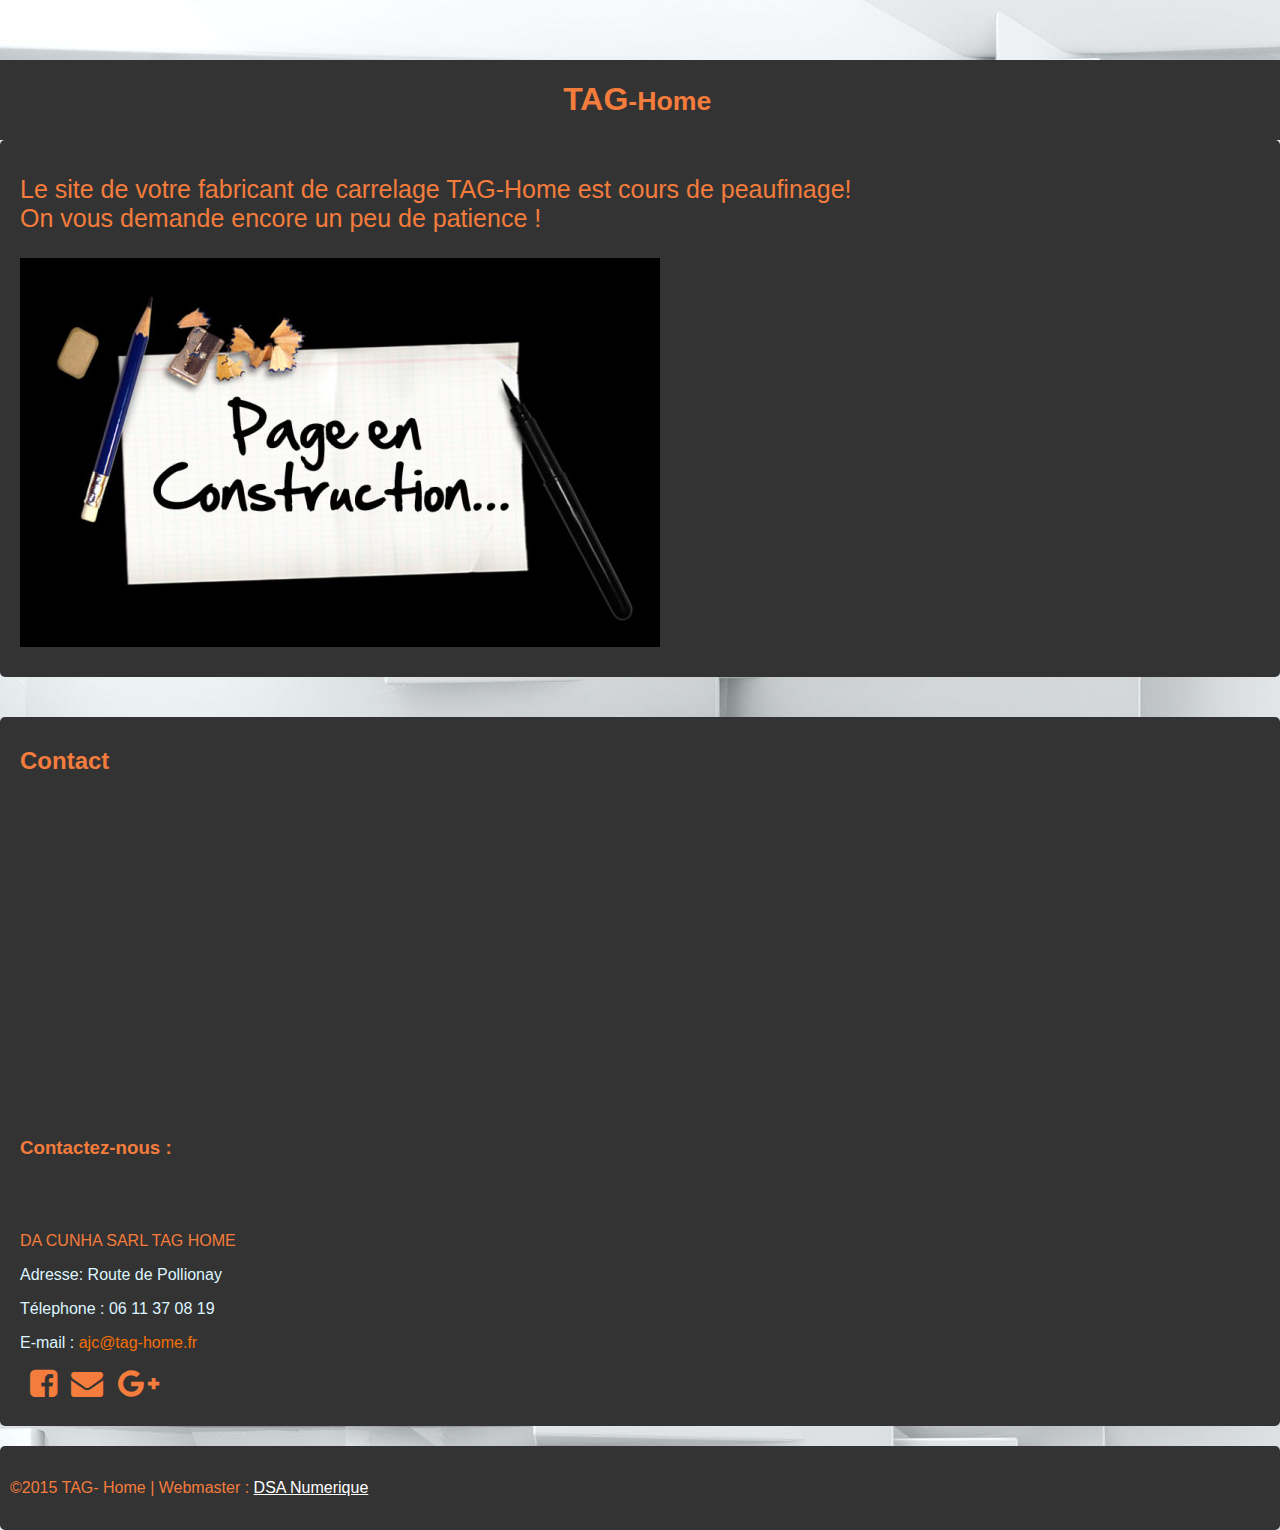
==== construction/index.html @ 39a87b93 "Mise 10;76R jour du dossier TagHome apres mise en ligne de la page en construction" ====
<!DOCTYPE html>
        <html lang="fr">
        <head>
            <meta charset="UTF-8">
            <meta name="viewport" content="width=device-width, initial-scale=1, maximum-scale=1, user-scalable=no">

            <title>Tag HOME votre fabricant de carrelage tendance</title>
            <!-- Latest compiled and minified CSS -->
            <link rel="stylesheet" href="https://maxcdn.bootstrapcdn.com/bootstrap/3.3.6/css/bootstrap.min.css" integrity="sha384-1q8mTJOASx8j1Au+a5WDVnPi2lkFfwwEAa8hDDdjZlpLegxhjVME1fgjWPGmkzs7" crossorigin="anonymous">

            <!-- FontAwesome -->
            <link rel="stylesheet" href="https://maxcdn.bootstrapcdn.com/font-awesome/4.5.0/css/font-awesome.min.css">

            <!-- Google Font -->
            <link rel="stylesheet" href="https://www.google.com/fonts#QuickUsePlace:quickUse/Family:Vollkorn">
            <link rel="stylesheet" href="style.css">



        </head>
<body>
<div class="container">
    <div class="page-header  ls-header">
        <!--<img src="assets/img/logo.png"  height=50 class="logo">-->
        <h1 class="center">TAG<small>-Home</small></h1>
    </div>

    <section id="presentation" class="presentation">
        <div class="row">
            <div class="col-xs-12 col-sm-12 col-md-12 col-lg-12">
                <p class="text-center construction">Le site de votre fabricant de carrelage TAG-Home est cours de peaufinage!<br />
                    On vous demande encore un peu de patience !</p>

                <p class="text-center">
                    <img class="img-responsive centrage" src="page_construction.jpg" alt="Carrelage TAG-Home, votre fabricant de la région Lyonnaise" title="Société Sarl DA CUNHA à lyon">
                </p>
                <div class="clear"></div>
            </div>

        </div>
    </section>

    <section id="contact" class="contact">
        <div class="row">
            <div class="col-xs-12 col-sm-12 col-md-12 col-lg-12">
                <h2>Contact</h2>

                <div class="col-xs-12 col-sm-12 col-md-6 col-lg-6">
                    <iframe src="https://www.google.com/maps/embed?pb=!1m18!1m12!1m3!1d2781.0363838483363!2d4.637676315439995!3d45.81052971828821!2m3!1f0!2f0!3f0!3m2!1i1024!2i768!4f13.1!3m3!1m2!1s0x47f48cb4eb892007%3A0x54b80dda45896a21!2sRoute+d&#39;Eveux%2C+69210+Lentilly!5e0!3m2!1sfr!2sfr!4v1449752266615" width="400" height="300" frameborder="0" style="border:0" allowfullscreen></iframe>
                </div>


                <div class="col-xs-12 col-sm-12 col-md-6 col-lg-6">
                    <h3>Contactez-nous :</h3>
                    <br />
                    <p class="titre">DA CUNHA SARL  TAG HOME</p>
                    <p>Adresse: Route de Pollionay</p>
                    <p>Télephone : 06 11 37 08 19</p>
                    <p>E-mail : <a href="mailto: ">ajc@tag-home.fr</a> </p>

                    <p>
                        <i class="fa fa-facebook-square fa-2x"></i>
                        <a href="mailto:ajc@tag-home.fr"><i class="fa fa-envelope fa-2x"></i></a>
                        <i class="fa fa-google-plus fa-2x"></i>
                    </p>

                </div>
            </div>

        </div>

    </section>

    <footer>
        <div class="container">
            <p>©2015 TAG- Home  |  Webmaster : <a href="mailto:stephds01@gmail.com">DSA Numerique</a></p>
        </div>
    </footer>

</div>





</body>
</html>
---- construction/style.css ----
body {
    margin: 0;
    padding: 0;
    background-image: url("carrelage1777x1111.jpg");
    background-color: #ffffff;

    font-family: 'Vollkorn','Helvetica', serif;
    font-size: 16px;
    color:  #def5ff;
}
h2, h3 {
    color: #F47C3C;
    padding-bottom: 20px;
}
.orange {
    color: #F47C3C;
    font-size: 25px;
    text-align: right;

}
a {
    color: #ffffff;
}
a:hover {
    color: #f46f08;
    text-decoration: none;
}

blockquote {
    font-style: italic;
    color: #F47C3C;

}

.left {
    float: left;
}
.right {
    float: right;
}
.clear {
    clear: both;
}
.alignementHauteur {
    line-height: 2;
    padding-left: 10px;
}
.titreGras {
    font-size: 25px;
    color: #f46f08;
    text-align: center;
}

img {
    margin-right: 20px;
}

.centrage {
    display: inline;
}

.container {
    margin:0 auto;
}


.ls-header{
    background-color: #333;
    margin-top: 60px;

}
.ls-header .logo{
    display: inline-block;
    vertical-align: middle;
}

.ls-header h1{
    display: inline-block;
    margin-left: 44%;
    color: #f47c3c;
}
nav {
    line-height: 3;
    padding-right: 20px;
}

nav a{
    margin-left: 5%;
    color:  #F47C3C;
}


.navbar-inverse {
    background-color: #333;
    border-color: #080808;
}

footer, .presentation, .contact, .document {
    background-color: #333;
    -webkit-border-radius:5px;
    -moz-border-radius:5px;
    border-radius:5px;
}

section.presentation, section.contact, section.document{
    padding: 10px 20px;
}


section.contact {
    margin-top: 40px;
}
.contact i {
    color: #F47C3C;
    margin-left: 10px;
}
.contact .titre {
    color: #F47C3C;
}
.contact a {
    color: #f46f08;
    text-decoration: none;
}
footer {
    margin-top: 20px;
    padding: 10px;
    color: #F47C3C;
    line-height: 2;
}



.mention {
    float: right;
    padding-right:48px;
}

.document div {
    display: block;
}

.document i {
    color: red;
}

/*******Page en construction*******/

.construction {
    font-size: 25px;
    color: #F47C3C;
}
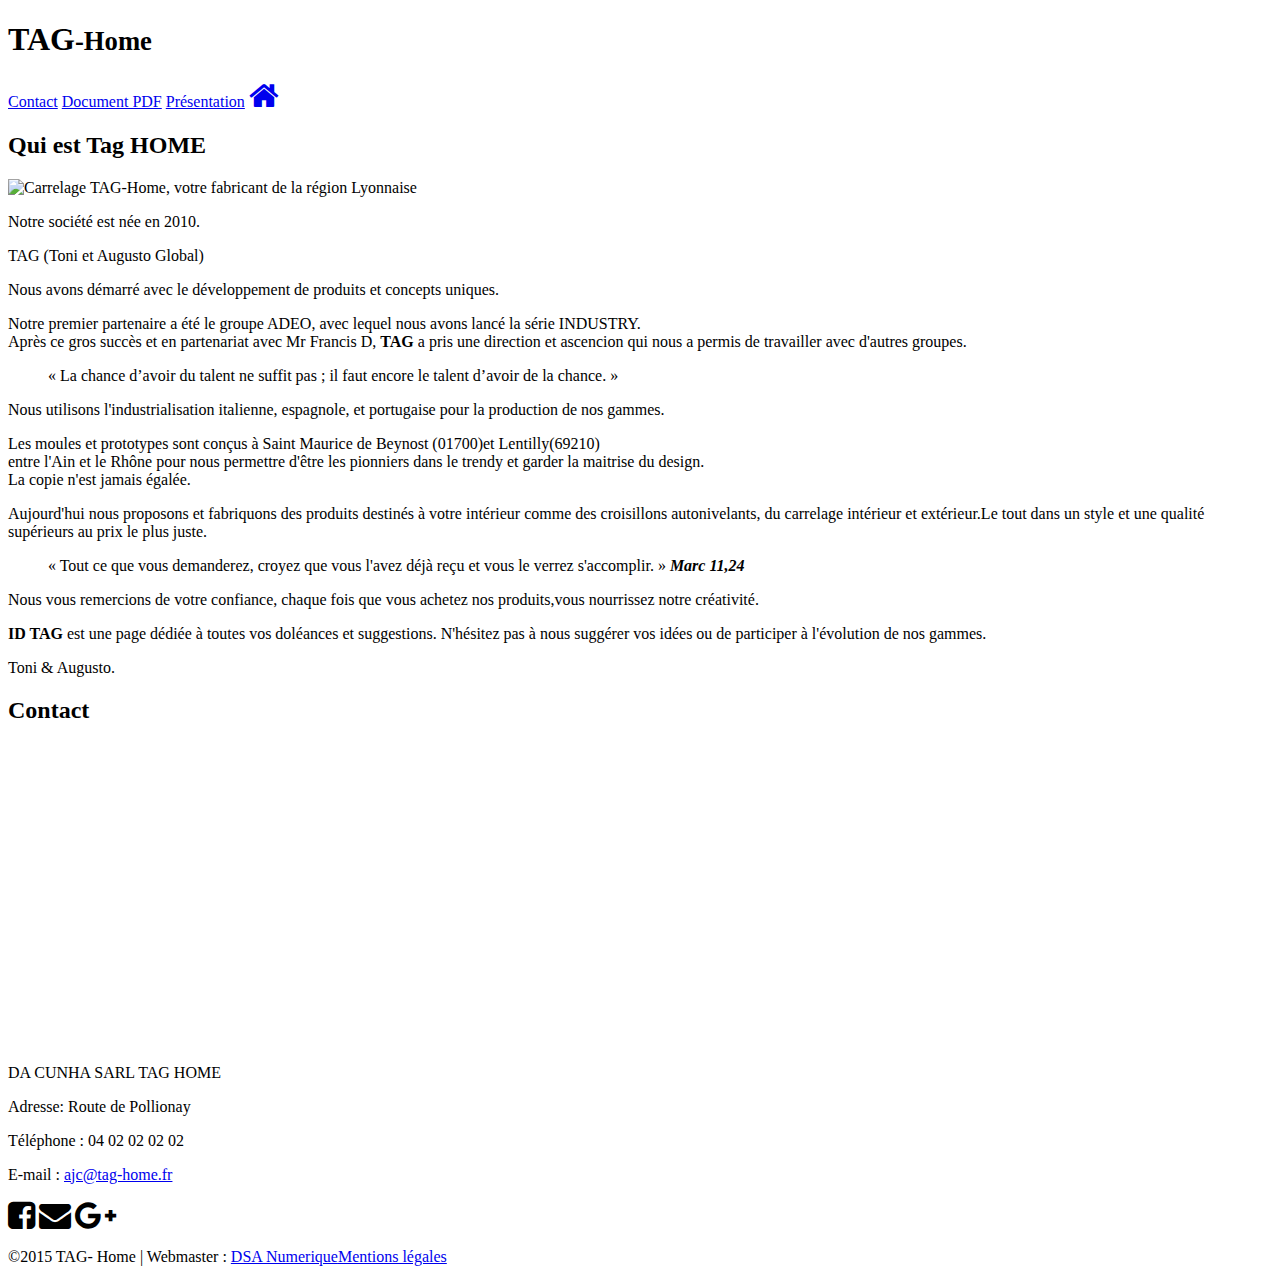
==== commit 7ed6a23b: "Modification mineure + ajout du dossier pdf" ====
--- a/construction/index.html
+++ b/construction/index.html
@@ -1,83 +1,119 @@
 <!DOCTYPE html>
-        <html lang="fr">
-        <head>
-            <meta charset="UTF-8">
-            <meta name="viewport" content="width=device-width, initial-scale=1, maximum-scale=1, user-scalable=no">
+<html lang="fr">
+<head>
+    <meta charset="UTF-8">
+    <meta name="viewport" content="width=device-width, initial-scale=1, maximum-scale=1, user-scalable=no">
 
-            <title>Tag HOME votre fabricant de carrelage tendance</title>
-            <!-- Latest compiled and minified CSS -->
-            <link rel="stylesheet" href="https://maxcdn.bootstrapcdn.com/bootstrap/3.3.6/css/bootstrap.min.css" integrity="sha384-1q8mTJOASx8j1Au+a5WDVnPi2lkFfwwEAa8hDDdjZlpLegxhjVME1fgjWPGmkzs7" crossorigin="anonymous">
+    <title>Tag HOME votre fabricant de carrelage tendance</title>
+    <!-- Latest compiled and minified CSS -->
+    <link rel="stylesheet" href="https://maxcdn.bootstrapcdn.com/bootstrap/3.3.6/css/bootstrap.min.css" integrity="sha384-1q8mTJOASx8j1Au+a5WDVnPi2lkFfwwEAa8hDDdjZlpLegxhjVME1fgjWPGmkzs7" crossorigin="anonymous">
 
-            <!-- FontAwesome -->
-            <link rel="stylesheet" href="https://maxcdn.bootstrapcdn.com/font-awesome/4.5.0/css/font-awesome.min.css">
+    <!-- FontAwesome -->
+    <link rel="stylesheet" href="https://maxcdn.bootstrapcdn.com/font-awesome/4.5.0/css/font-awesome.min.css">
 
-            <!-- Google Font -->
-            <link rel="stylesheet" href="https://www.google.com/fonts#QuickUsePlace:quickUse/Family:Vollkorn">
-            <link rel="stylesheet" href="style.css">
+    <!-- Google Font -->
+    <link rel="stylesheet" href="https://www.google.com/fonts#QuickUsePlace:quickUse/Family:Vollkorn">
+    <link rel="stylesheet" href="css/style.css">
 
 
 
-        </head>
+</head>
 <body>
-<div class="container">
-    <div class="page-header  ls-header">
-        <!--<img src="assets/img/logo.png"  height=50 class="logo">-->
-        <h1 class="center">TAG<small>-Home</small></h1>
-    </div>
+    <div class="container">
+        <div class="page-header  ls-header">
+            <!--<img src="assets/img/logo.png"  height=50 class="logo">-->
+            <h1 class="center">TAG<small>-Home</small></h1>
+        </div>
 
-    <section id="presentation" class="presentation">
-        <div class="row">
-            <div class="col-xs-12 col-sm-12 col-md-12 col-lg-12">
-                <p class="text-center construction">Le site de votre fabricant de carrelage TAG-Home est cours de peaufinage!<br />
-                    On vous demande encore un peu de patience !</p>
 
-                <p class="text-center">
-                    <img class="img-responsive centrage" src="page_construction.jpg" alt="Carrelage TAG-Home, votre fabricant de la région Lyonnaise" title="Société Sarl DA CUNHA à lyon">
-                </p>
-                <div class="clear"></div>
+        <nav class="navbar navbar-default navbar-inverse">
+            <div>
+                <a class="right" href="index.html#contact">Contact</a>
+                <a  class="right" href="document.html">Document PDF</a>
+                <a  class="right" href="index.html?#presentation">Présentation</a>
+                <a class="right" href="#"><i class="fa fa-home fa-2x"></i></a>
+            </div>
+            <div class="clear"></div>
+        </nav>
+
+
+        <section id="presentation" class="presentation">
+            <div class="row">
+                <div class="col-xs-12 col-sm-12 col-md-12 col-lg-12">
+                    <h2>Qui est Tag HOME</h2>
+
+                        <p class="left">
+                            <img src="assets/img/fotolia_96148357.png" alt="Carrelage TAG-Home, votre fabricant de la région Lyonnaise" title="Société Sarl DA CUNHA à lyon" />
+                        </p>
+                        <div class="alignementHauteur">
+                            <p>Notre société est née en 2010.</p>
+                            <p class="titreGras">TAG (Toni et Augusto Global)</p>
+                            <p>Nous avons démarré avec le développement de produits et concepts  uniques.
+</p>
+                            <p>Notre premier partenaire a été le groupe ADEO, avec lequel nous avons lancé la série INDUSTRY. <br />Après ce gros succès et en partenariat avec Mr Francis D, <strong>TAG</strong> a pris une direction et ascencion qui nous a permis de travailler avec d'autres groupes.
+                            <blockquote>« La chance d’avoir du talent ne suffit pas ; il faut encore le talent d’avoir de la chance. »</blockquote>
+                            </p>
+                            <p>Nous utilisons l'industrialisation italienne, espagnole, et portugaise pour la production de nos gammes.</p>
+                            <p>Les moules et prototypes sont conçus à Saint Maurice de Beynost (01700)et Lentilly(69210)<br />
+                                entre l'Ain et le Rhône pour  nous permettre d'être les pionniers dans le trendy et garder la maitrise du design.<br />La copie n'est jamais égalée.</p>
+                            <p>Aujourd'hui nous proposons et fabriquons des produits destinés à votre intérieur comme des croisillons autonivelants, du carrelage intérieur et extérieur.Le tout dans un style et une qualité supérieurs au prix le plus juste.<br />
+                                <blockquote>«  Tout ce que vous demanderez, croyez que vous l'avez déjà reçu et vous le verrez s'accomplir.  » <cite><strong>Marc 11,24</strong></cite></blockquote>
+                            </p>
+                            <p>Nous vous remercions de votre confiance, chaque fois que vous achetez nos produits,vous nourrissez notre créativité.</p>
+                            <p><strong>ID TAG</strong> est une page dédiée à toutes vos doléances et suggestions. N'hésitez pas à nous suggérer vos  idées ou de participer à l'évolution de nos gammes.</p>
+                                <p class="orange">Toni & Augusto.</p>
+
+
+
+
+
+
+
+
+
+                            </p>
+                        <div class="clear"></div>
+                </div>
+
+            </div>
+        </section>
+
+        <section id="contact" class="contact">
+            <div class="row">
+                <div class="col-xs-12 col-sm-12 col-md-12 col-lg-12">
+                    <h2>Contact</h2>
+
+                    <div class="col-xs-12 col-sm-12 col-md-6 col-lg-6">
+                        <iframe src="https://www.google.com/maps/embed?pb=!1m18!1m12!1m3!1d2781.0363838483363!2d4.637676315439995!3d45.81052971828821!2m3!1f0!2f0!3f0!3m2!1i1024!2i768!4f13.1!3m3!1m2!1s0x47f48cb4eb892007%3A0x54b80dda45896a21!2sRoute+d&#39;Eveux%2C+69210+Lentilly!5e0!3m2!1sfr!2sfr!4v1449752266615" width="400" height="300" frameborder="0" style="border:0" allowfullscreen></iframe>
+                    </div>
+
+
+                    <div class="col-xs-12 col-sm-12 col-md-6 col-lg-6">
+                        <p class="titre">DA CUNHA SARL  TAG HOME</p>
+                        <p>Adresse: Route de Pollionay</p>
+                        <p>Téléphone : 04 02 02 02 02</p>
+                        <p>E-mail : <a href="mailto: ">ajc@tag-home.fr</a> </p>
+
+                        <p>
+                            <i class="fa fa-facebook-square fa-2x"></i>
+                            <i class="fa fa-envelope fa-2x"></i>
+                            <i class="fa fa-google-plus fa-2x"></i>
+                        </p>
+
+                    </div>
+                </div>
+
             </div>
 
-        </div>
-    </section>
+        </section>
 
-    <section id="contact" class="contact">
-        <div class="row">
-            <div class="col-xs-12 col-sm-12 col-md-12 col-lg-12">
-                <h2>Contact</h2>
+        <footer>
+            <div class="container">
+                <p>©2015 TAG- Home  |  Webmaster : <a href="mailto:setphds01@gmail.com">DSA Numerique</a><a class="mention" href="mentions-legales.html">Mentions légales</a></p>
+            </div>
+        </footer>
 
-                <div class="col-xs-12 col-sm-12 col-md-6 col-lg-6">
-                    <iframe src="https://www.google.com/maps/embed?pb=!1m18!1m12!1m3!1d2781.0363838483363!2d4.637676315439995!3d45.81052971828821!2m3!1f0!2f0!3f0!3m2!1i1024!2i768!4f13.1!3m3!1m2!1s0x47f48cb4eb892007%3A0x54b80dda45896a21!2sRoute+d&#39;Eveux%2C+69210+Lentilly!5e0!3m2!1sfr!2sfr!4v1449752266615" width="400" height="300" frameborder="0" style="border:0" allowfullscreen></iframe>
-                </div>
-
-
-                <div class="col-xs-12 col-sm-12 col-md-6 col-lg-6">
-                    <h3>Contactez-nous :</h3>
-                    <br />
-                    <p class="titre">DA CUNHA SARL  TAG HOME</p>
-                    <p>Adresse: Route de Pollionay</p>
-                    <p>Télephone : 06 11 37 08 19</p>
-                    <p>E-mail : <a href="mailto: ">ajc@tag-home.fr</a> </p>
-
-                    <p>
-                        <i class="fa fa-facebook-square fa-2x"></i>
-                        <a href="mailto:ajc@tag-home.fr"><i class="fa fa-envelope fa-2x"></i></a>
-                        <i class="fa fa-google-plus fa-2x"></i>
-                    </p>
-
-                </div>
-            </div>
-
-        </div>
-
-    </section>
-
-    <footer>
-        <div class="container">
-            <p>©2015 TAG- Home  |  Webmaster : <a href="mailto:stephds01@gmail.com">DSA Numerique</a></p>
-        </div>
-    </footer>
-
-</div>
+    </div>
 
 
 
